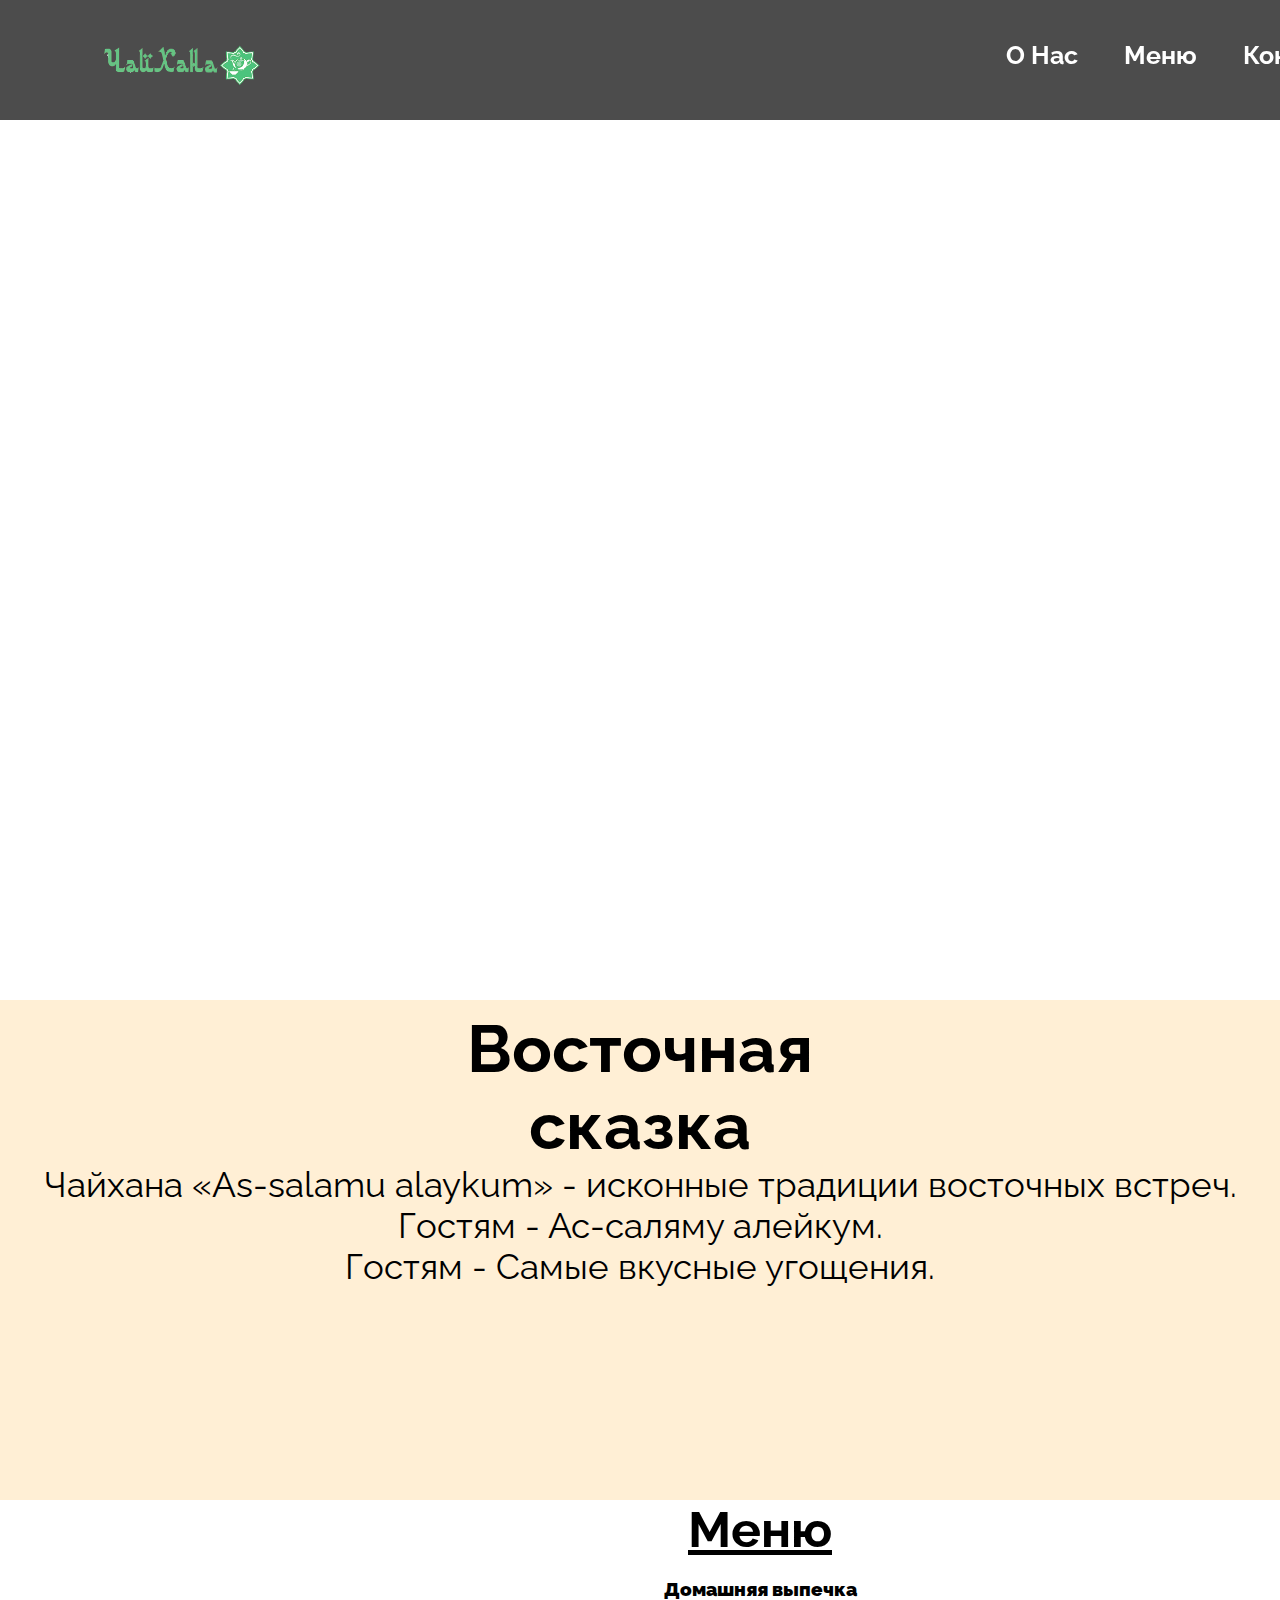
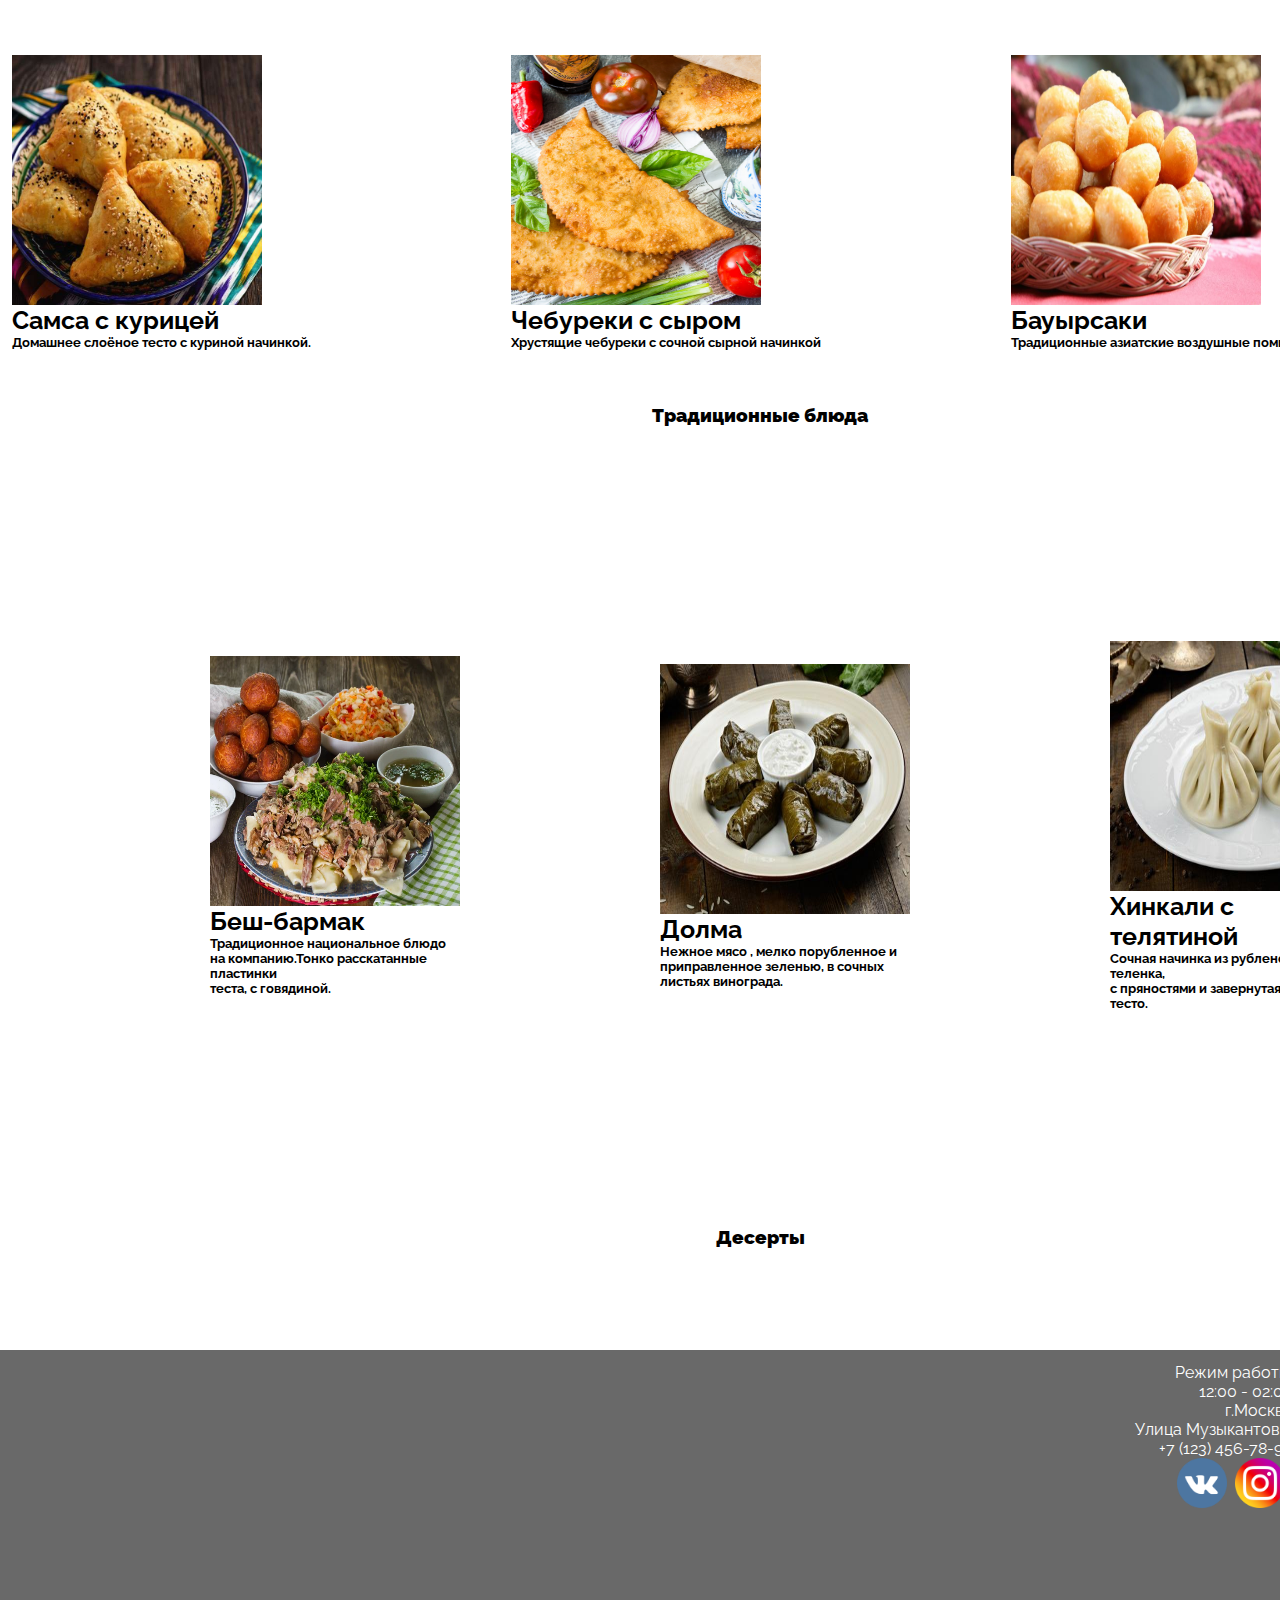
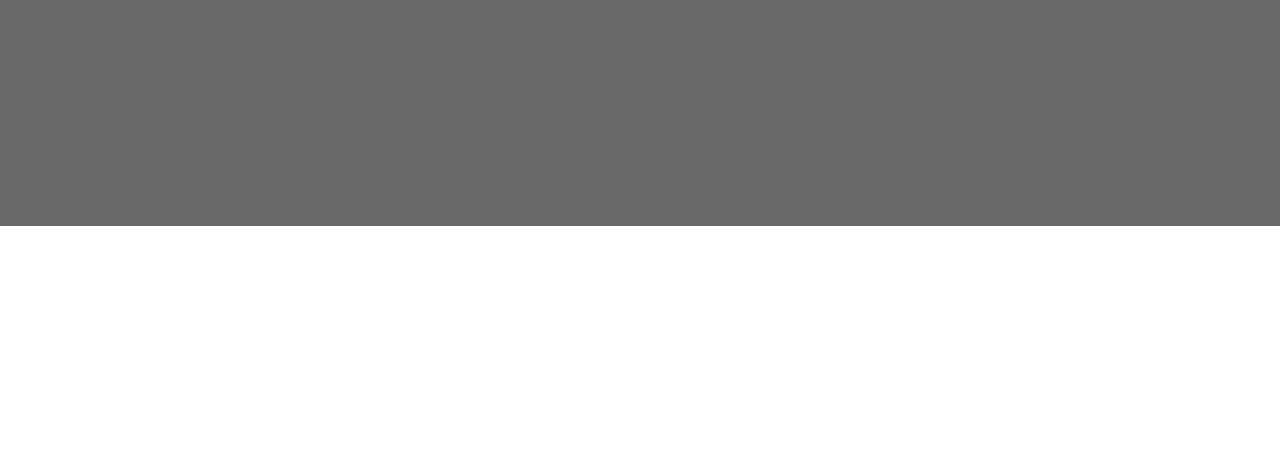
==== index.html @ 218a8a06 "Update index.html" ====
<html lang="en" dir="ltr">
  <head>
    <meta charset="utf-8">
    <meta name="viewport" content="width=device-width, initial-scale=1.0, maximum=scale=1.0, user-scalable=0">
    <meta name="yandex-verification" content="382c4664b16d73af" />
    <meta name="description" content=" Ресторан восточной кухни «As-salamu alaykum», в нашей чайхане, вы ощутите насыщенный вкус восточных традиций, которые подарят вам незабываемые эмоции на всю жизнь. ">
    <meta name="keywords" content="  Ресторан восточной кухни, Чайхана, ресторан в москве, поесть в москве, восточная кухня,восток,чайхона,беш-бармак,
    всоточные традиции, восточные десерты, традиционные десерты,традиции востока.  ">
    <!-- Yandex.Metrika counter -->
<script type="text/javascript" >
   (function(m,e,t,r,i,k,a){m[i]=m[i]||function(){(m[i].a=m[i].a||[]).push(arguments)};
   m[i].l=1*new Date();k=e.createElement(t),a=e.getElementsByTagName(t)[0],k.async=1,k.src=r,a.parentNode.insertBefore(k,a)})
   (window, document, "script", "https://mc.yandex.ru/metrika/tag.js", "ym");

   ym(86850653, "init", {
        clickmap:true,
        trackLinks:true,
        accurateTrackBounce:true,
        webvisor:true
   });
</script>
<noscript><div><img src="https://mc.yandex.ru/watch/86850653" style="position:absolute; left:-9999px;" alt="" /></div></noscript>
<!-- /Yandex.Metrika counter -->
    
<link rel="stylesheet" href="css/style.css">
<link rel="preconnect" href="https://fonts.googleapis.com">
<link rel="preconnect" href="https://fonts.gstatic.com" crossorigin>
<link href="https://fonts.googleapis.com/css2?family=Raleway:wght@300&display=swap" rel="stylesheet">
<link rel="stylesheet" href="https://cdn.jsdelivr.net/npm/bootstrap@5.1.3/dist/css/bootstrap.min.css" rel="stylesheet" integrity="sha384-1BmE4kWBq78iYhFldvKuhfTAU6auU8tT94WrHftjDbrCEXSU1oBoqyl2QvZ6jIW3" crossorigin="anonymous">
<link rel="preconnect" href="https://fonts.googleapis.com">
<link rel="preconnect" href="https://fonts.gstatic.com" crossorigin>
<link href="https://fonts.googleapis.com/css2?family=Oleo+Script+Swash+Caps&family=Raleway:wght@300&display=swap" rel="stylesheet">



    <title>Restaurant</title>
  </head>
  <body>
    <header>

      <div class="logo">
      <a href="#home-preview"><img class="graficlogo" src="img/logo.png" height="120" alt="logotip">
        <nav>
          <div class="topnav">
            <a href="#about">О Нас</a>
            <a href="#menu">Меню</a>
            <a href="#Contacts">Контакты</a>

          </div>
        </nav>
      </div>

    </header>
    <div id="home-preview">
      <div class="container">
    <h1> Чайхана «As-salamu alaykum»   <br>  <h6> РЕСТОРАН ВОСТОЧНОЙ КУХНИ </h6</h1>
      </div>
    </div>

    <div  id="about">
      <div class="container">
          <h1 > Восточная <br> сказка</h1>
          <p>
            Чайхана «As-salamu alaykum» - исконные традиции восточных встреч.
            <br>
              Гостям -  Ас-саляму алейкум.
            <br>
            Гостям - Самые вкусные угощения.
          </p>
        </div>
      </div>

      <div id="menu">
        <div class="container">
          <h1>Меню</h1>
          <br>
          <h3>  Домашняя выпечка</h3>

      <div class="vipechka">
  <table   width=100%  height="400px"  >

<tbody>

<tr>

<td width="400" height="400" ><img src="img/samsa.jpg" width="250" height="250" alt="samsa"><br> <h4>Самса с курицей</h4>
<h5>  Домашнее слоёное тесто с куриной начинкой. </h5>
</td>

<td  width="400" height="400"  >    <img src="img/cheb.jpg" width="250" height="250" alt="cheburek"><br> <h4>Чебуреки с сыром </h4>
<h5>Хрустящие чебуреки с сочной сырной начинкой  </h5> </td>

<td width="400" height="400"  ><img src="img/baur.jpeg" width="250" height="250"  alt="baursaki"> <br><h4> Бауырсаки</h4>
<h5>  Традиционные азиатские воздушные помпушки. </h5>
</td>

</tr>

</tbody>

</table>
</div>
<h3> Традиционные блюда </h3>
<div class="trad">
  <table width=100% height="400px"   cellspacing="200"    >
    <tbody>
      <tr>
        <td width="400" height="400"><img src="img/besh.jpeg" width="250" height="250" alt="beshbarmak"><br><h4> Беш-бармак</h4>
        <h5>Традиционное национальное блюдо на компанию.Тонко расскатанные пластинки <br> теста, с говядиной.</h5> </td>
        <td  width="400" height="400" > <img src="img/dolma.jpeg" width="250" height="250" alt="dolma"> <br> <h4>Долма </h4>
        <h5>  Нежное мясо , мелко порубленное и приправленное зеленью, в сочных листьях винограда.</h5>
        </td>
        <td width="400" height="400" > <img src="img/hinkal.jpeg"  width="250" height="250" alt="hinkali"> <br> <h4> Хинкали с телятиной </h4></h4>
      <h5>  Сочная начинка из рубленого мяса теленка, <br> с пряностями и завернутая в тонкое тесто.</h5> </td>
      </tr>
    </tbody>
  </table>

</div>
<h3>Десерты</h3>
<div class="Desert">
  <table width=100% height="400px" cellspacing="200"  >
    <tbody>
      <tr> <p>
        <td width="400" height="400" > <img src="img/chak.jpeg"width="250" height="250" alt="chak-chak"> <br> <h4> Чак-чак </h4>
    <h5>    Традиционная восточная сладость <br> с медовой заливкой.</h5>  </td>
        <td  width="400" height="400" > <img src="img/kunafe.jpeg" width="250" height="250" alt="kunafe">  <br>  <h4> Кунафе </h4>
      <h5>  Теплый восточный десерт <br> с сыром сулугуни и медом.</h5> </td>
        <td width="400" height="400" > <img src="img/Pahlava.jpeg" width="250" height="250" alt="Pahlava"> <br> <h4>  Пахлава </h4>
      <h5>  Ароматная, всоточная сладость <br> с ореховой прослойкой.</h5> </td>
        </p>
      </tr>
    </tbody>
  </table>
  </div>
</div>
</div>
<footer>
  <div id="Contacts">
  <p>  Режим работы: <br>
12:00 - 02:00 <br>
г.Москва
    <br>
Улица Музыкантов,8 <br>

+7 (123) 456-78-90 <br>
</p>


<a href="https://www.instagram.com/zerosixxteen/">
             <img src="img/inst.png"  alt="instagram" title="INST">
  <a href="https://vk.com/m6nexttime">
    <img src="img/vk.png" alt="vk" title="VK">        </a>

  </div>
<br>
<br>
<br>

<script type="text/javascript" charset="utf-8" async src="https://api-maps.yandex.ru/services/constructor/1.0/js/?um=constructor%3A57197ebb16a96d833505c282ef1ed8bad307172553e812049d65d460c258b60c&amp;width=100%25&amp;height=240&amp;lang=ru_RU&amp;scroll=true"></script>
</footer>

  </body>
</html>
---- css/style.css ----
*{
  margin: 0;
  padding: 0;
}
a{
text-decoration: none;
}
li{
  text-decoration: none;
  list-style: none;
}
header{

  font-family: 'Raleway', sans-serif;
  position: fixed;
  width: 100%;
  
  text-align: right;
  height: 150px;
}
header .logo img{
  margin-left: 50%;
}

body{
font-family: 'Raleway', sans-serif;
}
.container{
  padding: 10px;
}

#home-preview {
    background: url(https://stringfixer.com/files/114216615.jpg) no-repeat center;

    background-size: 100%;
    margin-top: 0px;
    padding-top: 0px;


    background-attachment: relative;
    background-position: center center;
    min-height: 1000px;
    width: 100%;

    -webkit-background-size: 100%;
    -moz-background-size: 100%;
    -o-background-size: 100%;
    background-size: 100%;
    -webkit-background-size: cover;
    -moz-background-size: cover;
    -o-background-size: cover;
    background-size: cover;
}
#home-preview .container h1{
    margin-left: 15%;
  margin-top: 400px;
  font-size: 70px;
font-family: 'Raleway', sans-serif;
  font-weight: bold;
  color: white;
}
#home-preview .container h6{
  margin-left: 5%;
  text-align: center;
  margin-top: 20px;
  font-size: 40px;
  font-family: 'Raleway', sans-serif;
  font-weight: bold;
  color: white;
}
#about{
background-color: #FFEFD5;
height: 500px;
margin-top: 0px;
padding-top: 0px;
text-align: center;
width: 100%;
}


#about h1{
  margin-top:0px;
  font-size: 66px;
  font-family: 'Raleway', sans-serif;
}
#about p{
  font-size:35px;
    font-family: 'Raleway', sans-serif;
}
#menu{
  background-color: white;
  width: 100%;
  height: 1450px;
font-family: 'Raleway', sans-serif;
  text-align: center;
  display: inline-block;
}
#menu .container{
  width: 1500px;
  padding-top: 0px;
  justify-content: center;
}
#menu .vipechka{
  justify-content: center;
}
#menu .trad{
  justify-content: center;
}
#menu .Desert{
  justify-content: center;
}
#menu h1{
  text-align: center;
  font-size: 80px;
  font-family: 'Raleway', sans-serif;
  text-decoration: underline;
}
#menu h2{
    text-align: center;
      font-family: 'Raleway', sans-serif;
}
#menu .vipechka{
  width: 100%;
}
#menu .container h3{
  text-align: center;
  font-family: 'Raleway', sans-serif;
  font-weight: 1000;
}
#menu .container h4{
    font-family: 'Raleway', sans-serif;
    font-size: 25px;

}
#menu .container h5{
  font-family: 'Raleway', sans-serif;
}
#menu p{
  align: left;
}
#menu h1{
  font-size: 50px;
  font-family: 'Raleway', sans-serif;
}
footer{

  position: relative;
  text-align: right;
  width: 100%;
  height: 450px;
  padding: 1%;
  background-color: #696969		;
  margin-top: 0px;
}
footer #Contacts img{
  width: 50px;
  height: 50px;
  float: right;
  margin-right: 8px;
}
footer #Contacts img:hover{
  color: black;
}
footer #Contacts p{
  color: white;
    font-family: 'Raleway', sans-serif;
}
footer .javascript{
  align:center
}

.logo{
  margin: 0;
  background: black;
  width:100%;
  display:flex;
  justify-content:left;
  opacity: 0.7;
}
.graficlogo{
  padding:5px;
  max-width: 100%;
  box-sizing: border-box;
  opacity:1;
}
nav{
  margin: auto;
  width: 500px;
  height: 100px;
}
header .topnav{
  width: 100%;
  font-size: 25px;
  margin-top: 30px;
  margin-left: 80%;

}
.topnav a{
  color: white;
  padding: 15px 20px;
  font-size: 25px;
  font-weight: bold;
  width: 30%;
}
@media screen and (max-width: 1200px) {
  #menu {

    width:70 %;
    height: 100%;
    display: flex;

  }
}
@media screen and (max-width: 834px) {
  #menu {

    width:60 %;
    height: 100%;
    display: flex;

  }
}
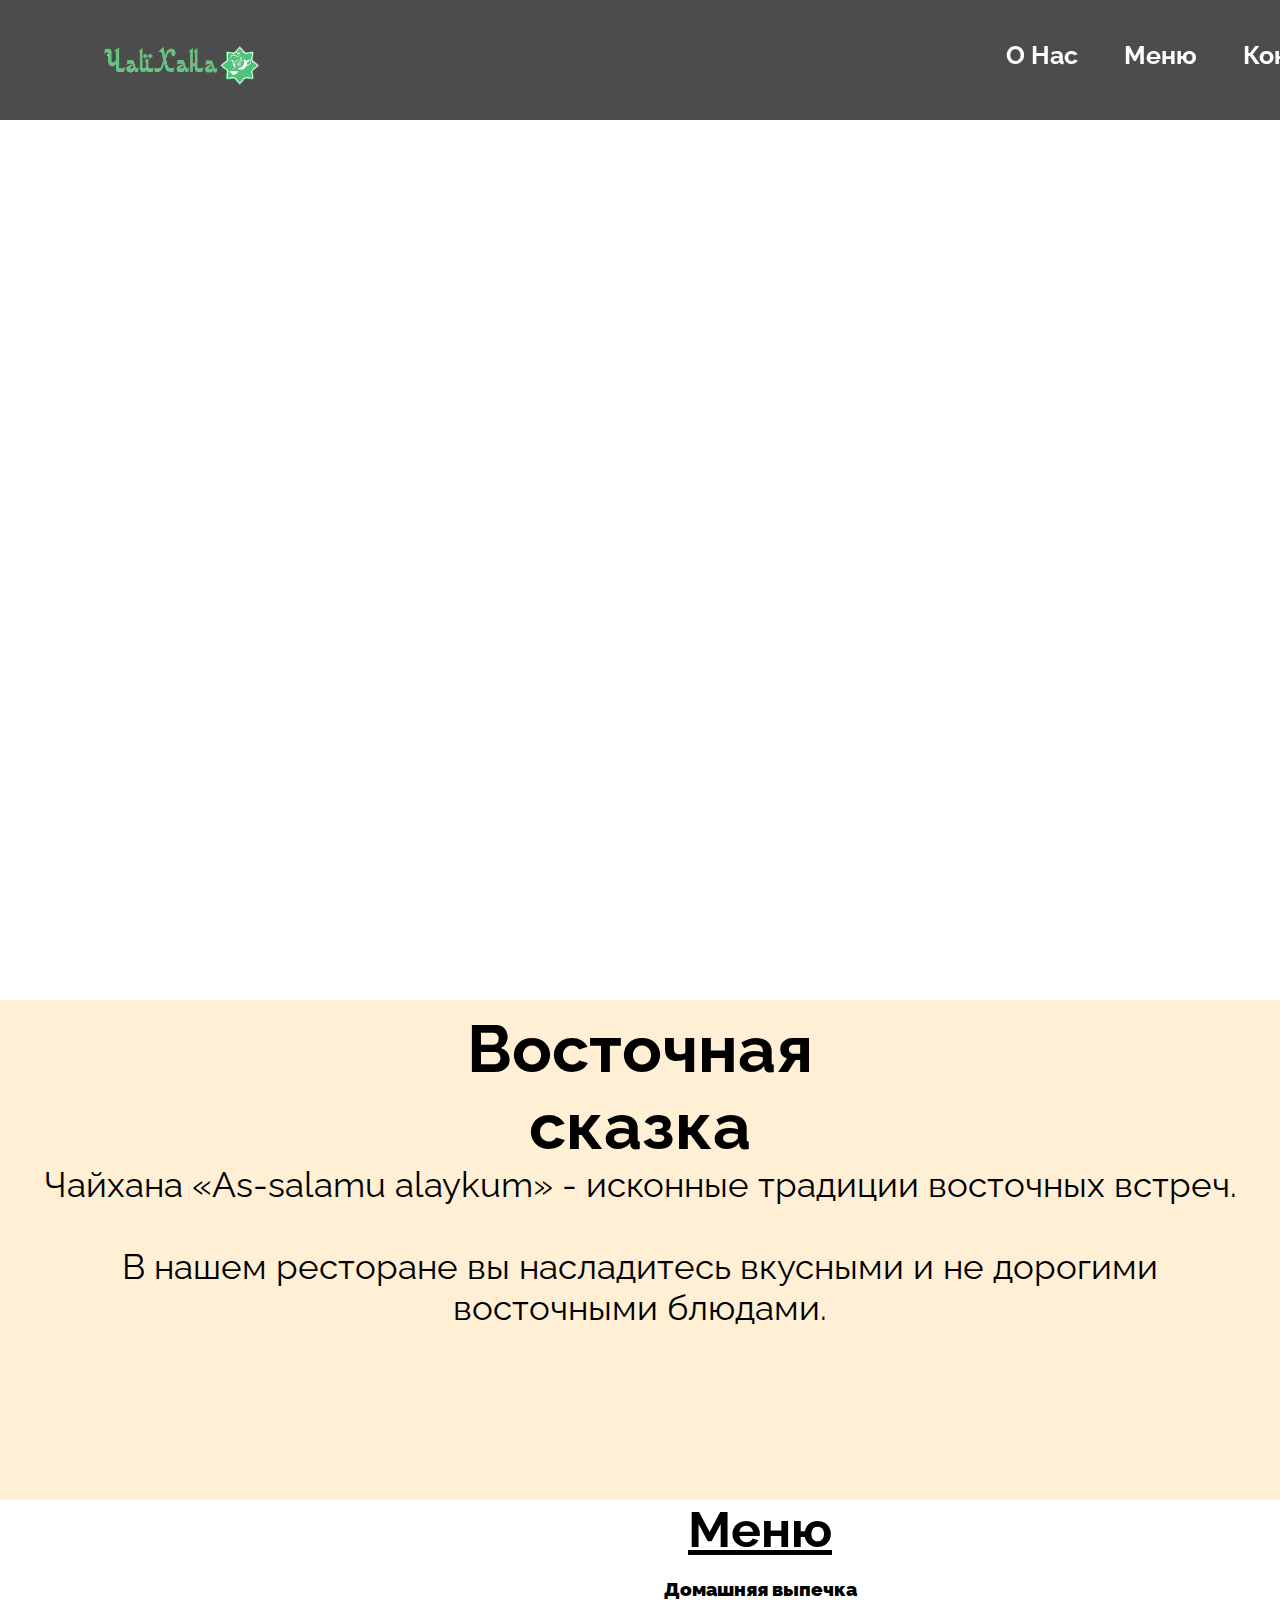
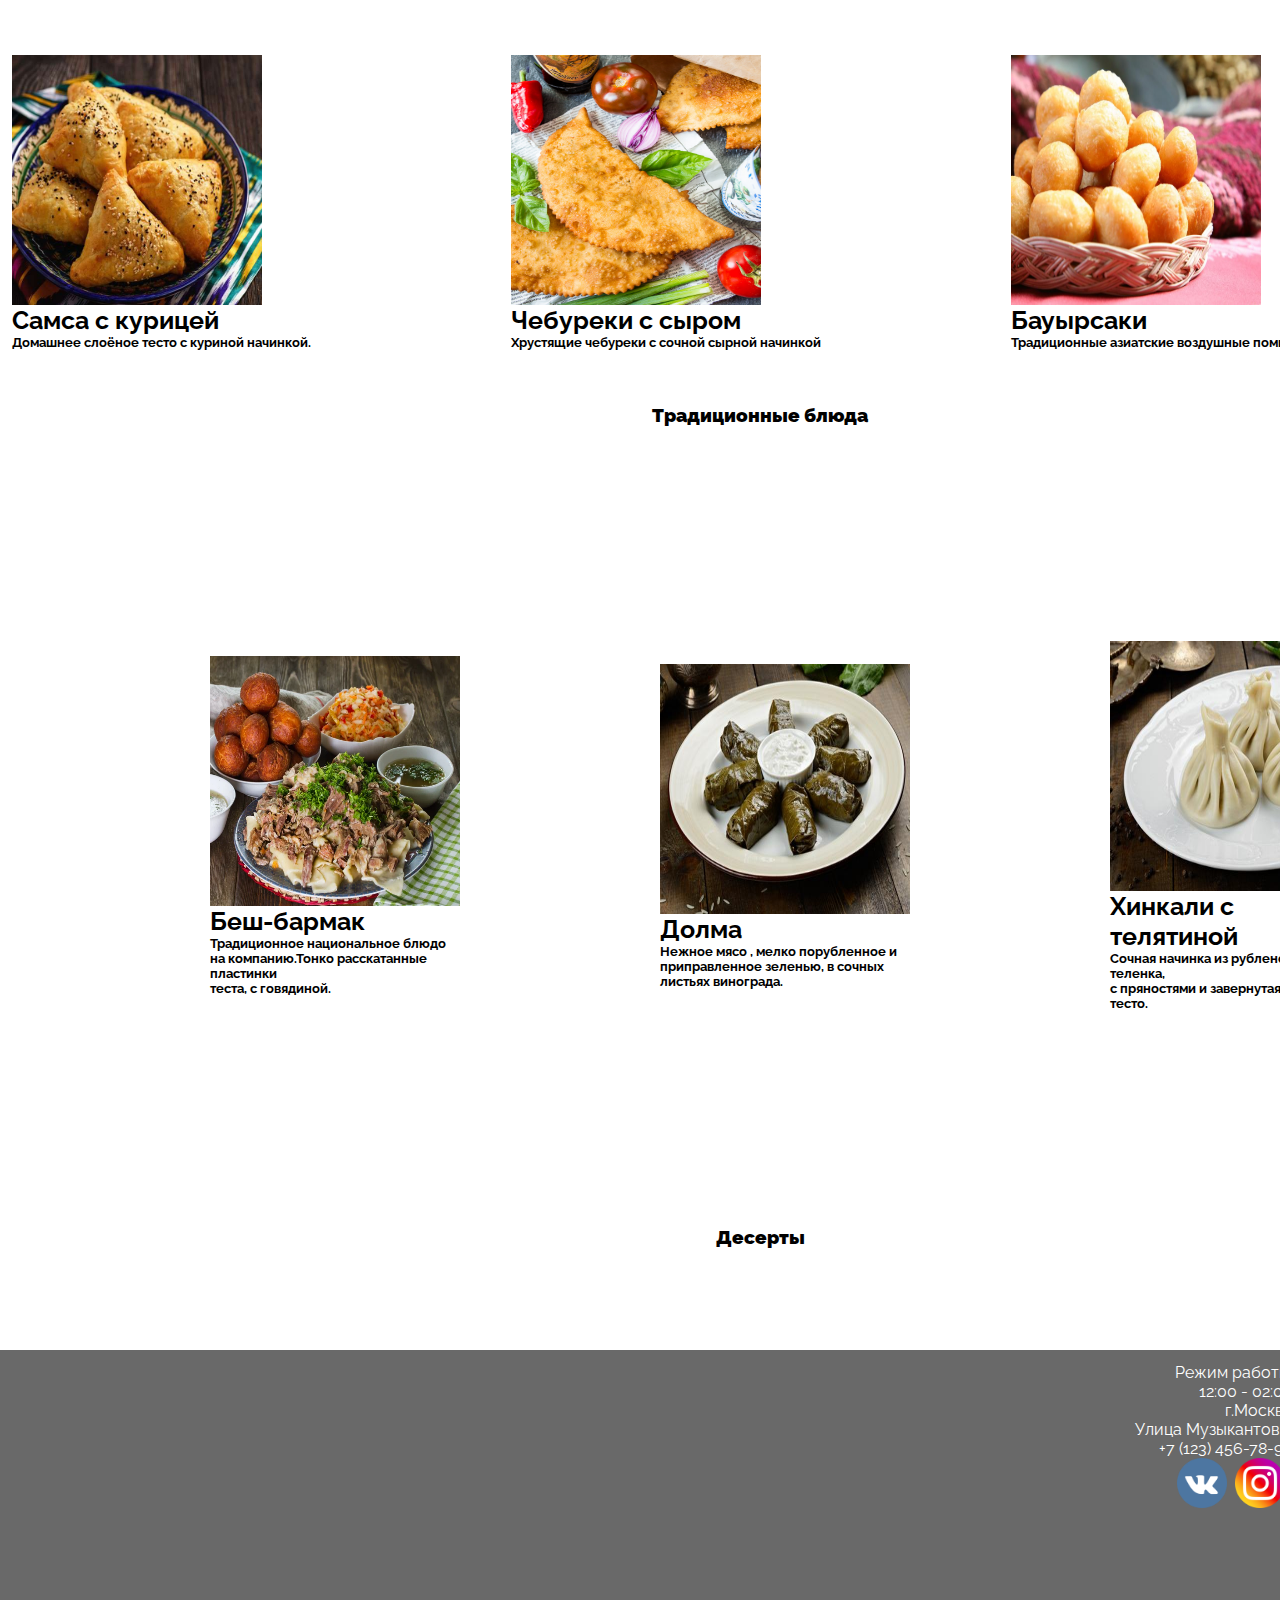
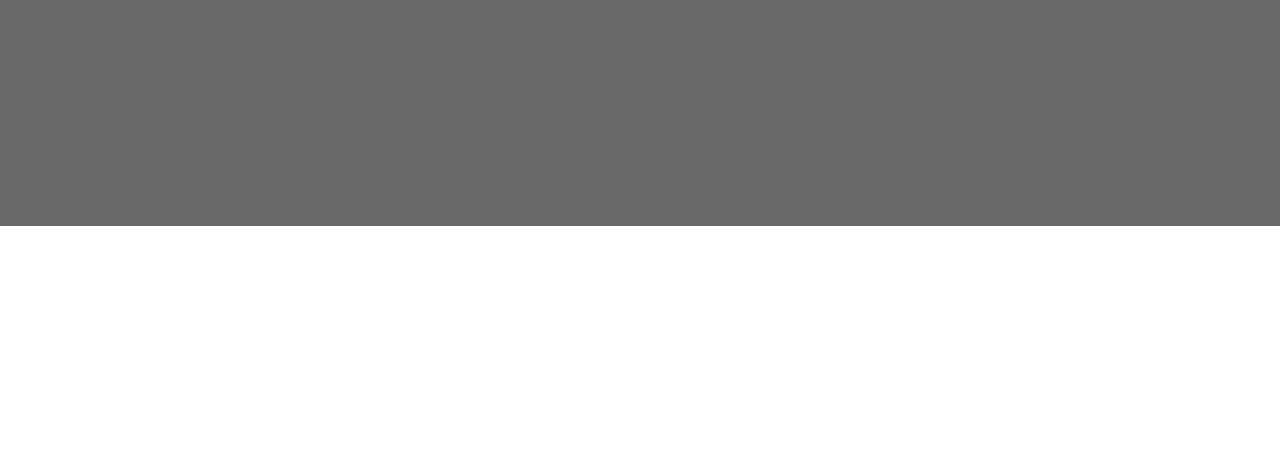
==== commit 445f428e: "Update index.html" ====
--- a/index.html
+++ b/index.html
@@ -5,7 +5,7 @@
     <meta name="yandex-verification" content="382c4664b16d73af" />
     <meta name="description" content=" Ресторан восточной кухни «As-salamu alaykum», в нашей чайхане, вы ощутите насыщенный вкус восточных традиций, которые подарят вам незабываемые эмоции на всю жизнь. ">
     <meta name="keywords" content="  Ресторан восточной кухни, Чайхана, ресторан в москве, поесть в москве, восточная кухня,восток,чайхона,беш-бармак,
-    всоточные традиции, восточные десерты, традиционные десерты,традиции востока.  ">
+    всоточные традиции, восточные десерты, традиционные десерты,традиции востока. ">
     <!-- Yandex.Metrika counter -->
 <script type="text/javascript" >
    (function(m,e,t,r,i,k,a){m[i]=m[i]||function(){(m[i].a=m[i].a||[]).push(arguments)};
@@ -61,11 +61,12 @@
       <div class="container">
           <h1 > Восточная <br> сказка</h1>
           <p>
-            Чайхана «As-salamu alaykum» - исконные традиции восточных встреч.
+              Чайхана «As-salamu alaykum» - исконные традиции восточных встреч.
             <br>
-              Гостям -  Ас-саляму алейкум.
             <br>
-            Гостям - Самые вкусные угощения.
+            В нашем ресторане вы  насладитесь вкусными и не дорогими <br>
+            восточными блюдами.
+            <br>
           </p>
         </div>
       </div>
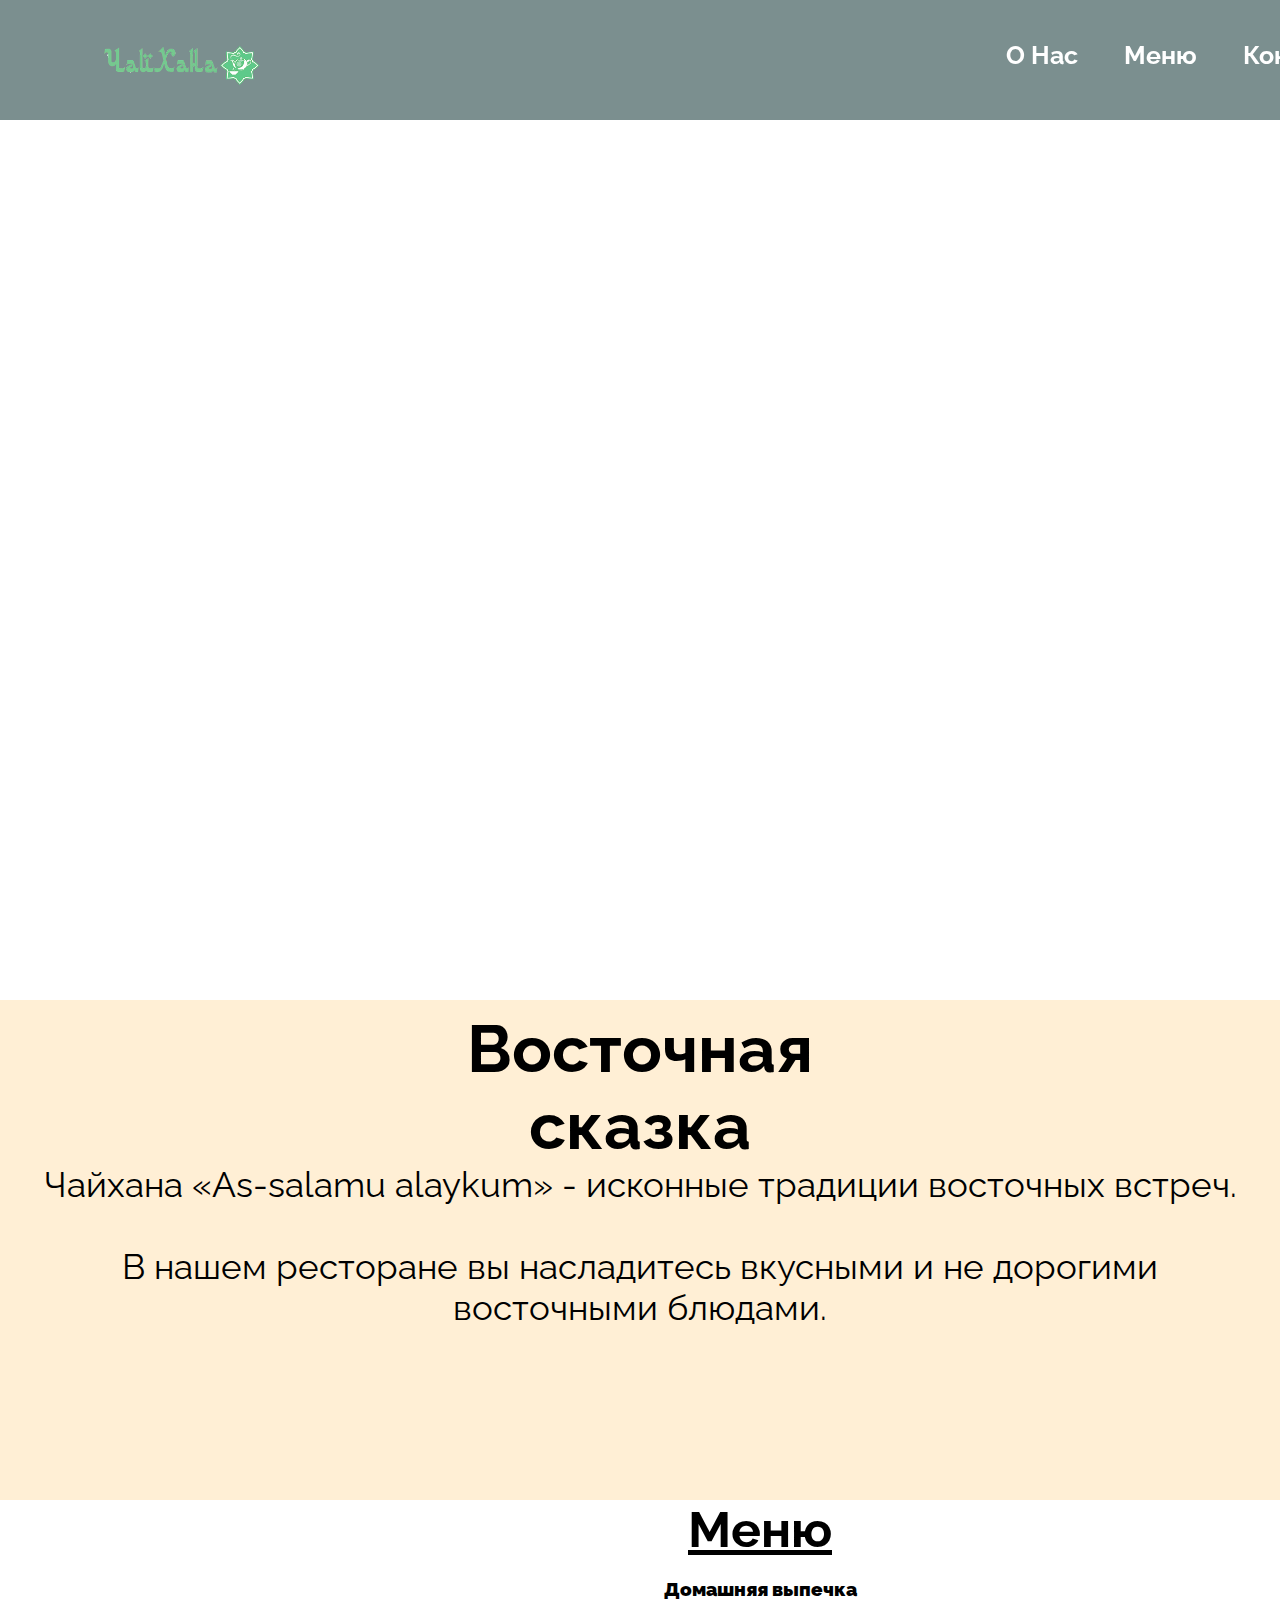
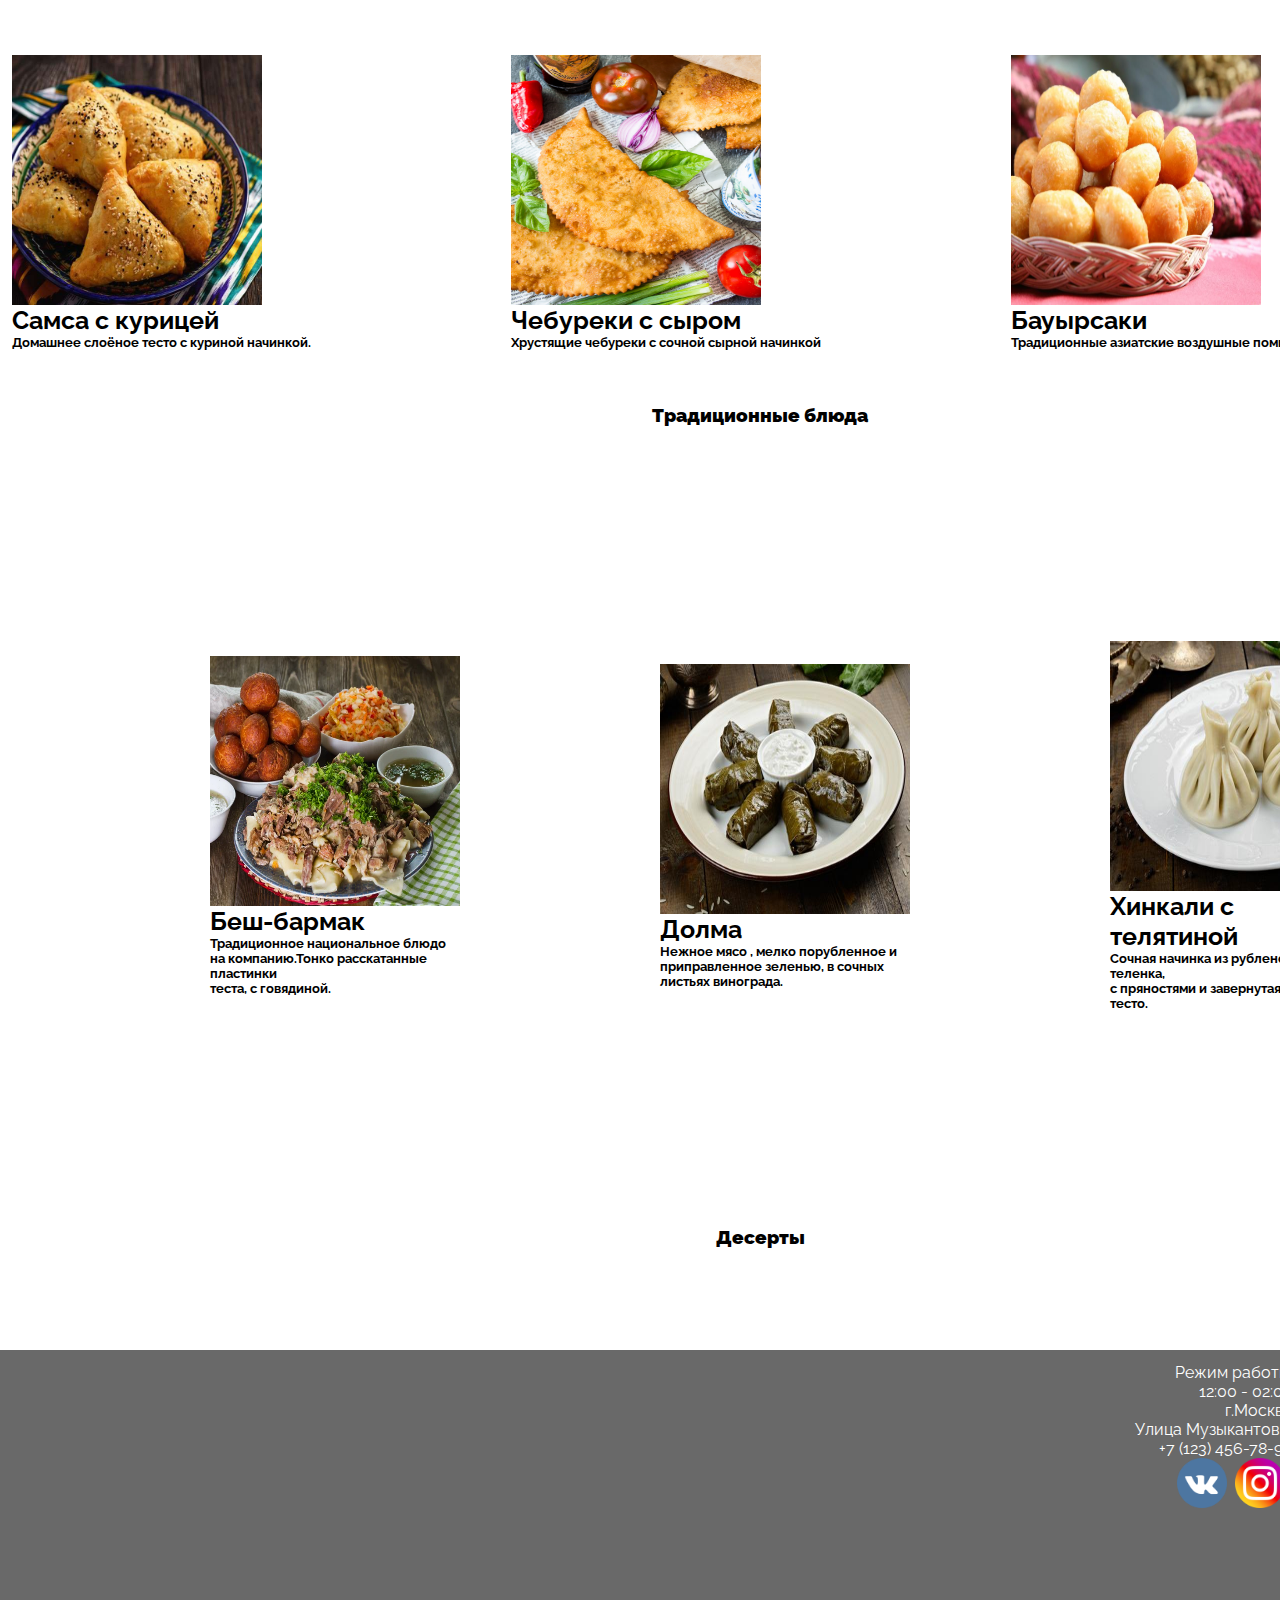
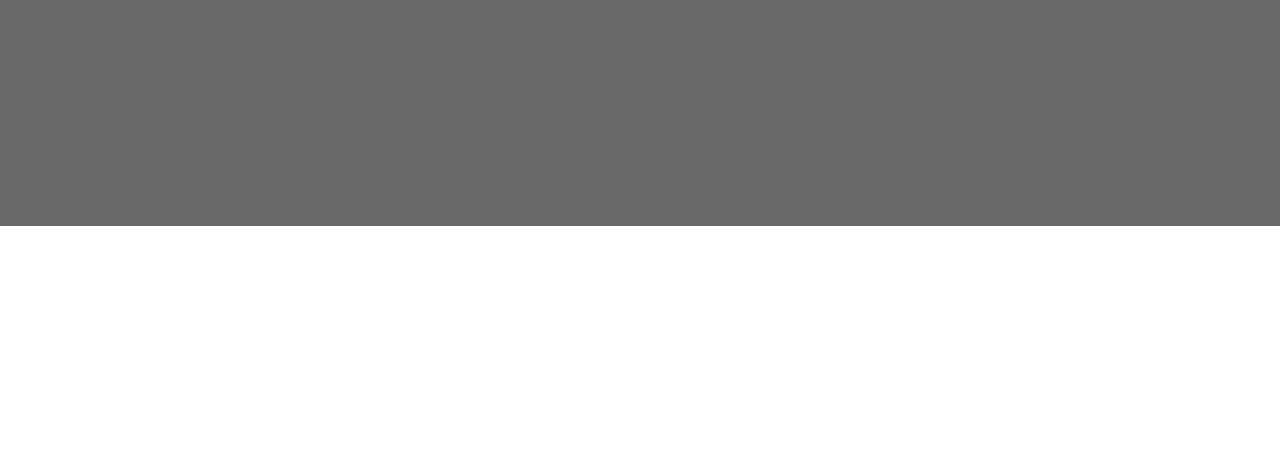
==== commit 32632156: "Update index.html" ====
--- a/index.html
+++ b/index.html
@@ -1,10 +1,10 @@
 <html lang="en" dir="ltr">
   <head>
     <meta charset="utf-8">
-    <meta name="viewport" content="width=device-width, initial-scale=1.0, maximum=scale=1.0, user-scalable=0">
+    <meta name="viewport" content="width=device-width, initial-scale=1.0">
     <meta name="yandex-verification" content="382c4664b16d73af" />
-    <meta name="description" content=" Ресторан восточной кухни «As-salamu alaykum», в нашей чайхане, вы ощутите насыщенный вкус восточных традиций, которые подарят вам незабываемые эмоции на всю жизнь. ">
-    <meta name="keywords" content="  Ресторан восточной кухни, Чайхана, ресторан в москве, поесть в москве, восточная кухня,восток,чайхона,беш-бармак,
+    <meta name="description" content=" Ресторан восточной кухни «As-salamu alaykum», наша чайхана готова принимать гостей 7 дней в неделю до поздней ночи, вы ощутите насыщенный вкус восточных традиций, которые подарят вам атмосферу востока.  ">
+    <meta name="keywords" content="  Ресторан восточной кухни, Чайхана, ресторан в москве, поесть в москве, восточная кухня,восток,чайхона,беш-бармак,самса,чебуреки, хинкал,
     всоточные традиции, восточные десерты, традиционные десерты,традиции востока. ">
     <!-- Yandex.Metrika counter -->
 <script type="text/javascript" >
--- a/css/style.css
+++ b/css/style.css
@@ -14,7 +14,7 @@
   font-family: 'Raleway', sans-serif;
   position: fixed;
   width: 100%;
-  
+  opacity: 0.9;
   text-align: right;
   height: 150px;
 }
@@ -171,7 +171,7 @@
 
 .logo{
   margin: 0;
-  background: black;
+  background: black	;
   width:100%;
   display:flex;
   justify-content:left;
@@ -202,21 +202,25 @@
   font-weight: bold;
   width: 30%;
 }
-@media screen and (max-width: 1200px) {
-  #menu {
-
-    width:70 %;
-    height: 100%;
+
+@media screen and (max-width: 1500px) {
+  .logo{
+    background: #2F4F4F	;
+    width: 100%;
     display: flex;
+    justify-content:left;
 
   }
 }
-@media screen and (max-width: 834px) {
-  #menu {
-
-    width:60 %;
-    height: 100%;
-    display: flex;
-
-  }
-}
+@media screen and (min-width:200px)
+{
+.body{
+display:none;
+}
+}
+@media screen and (min-width:700px)
+{
+.body{
+display:inline;
+}
+}
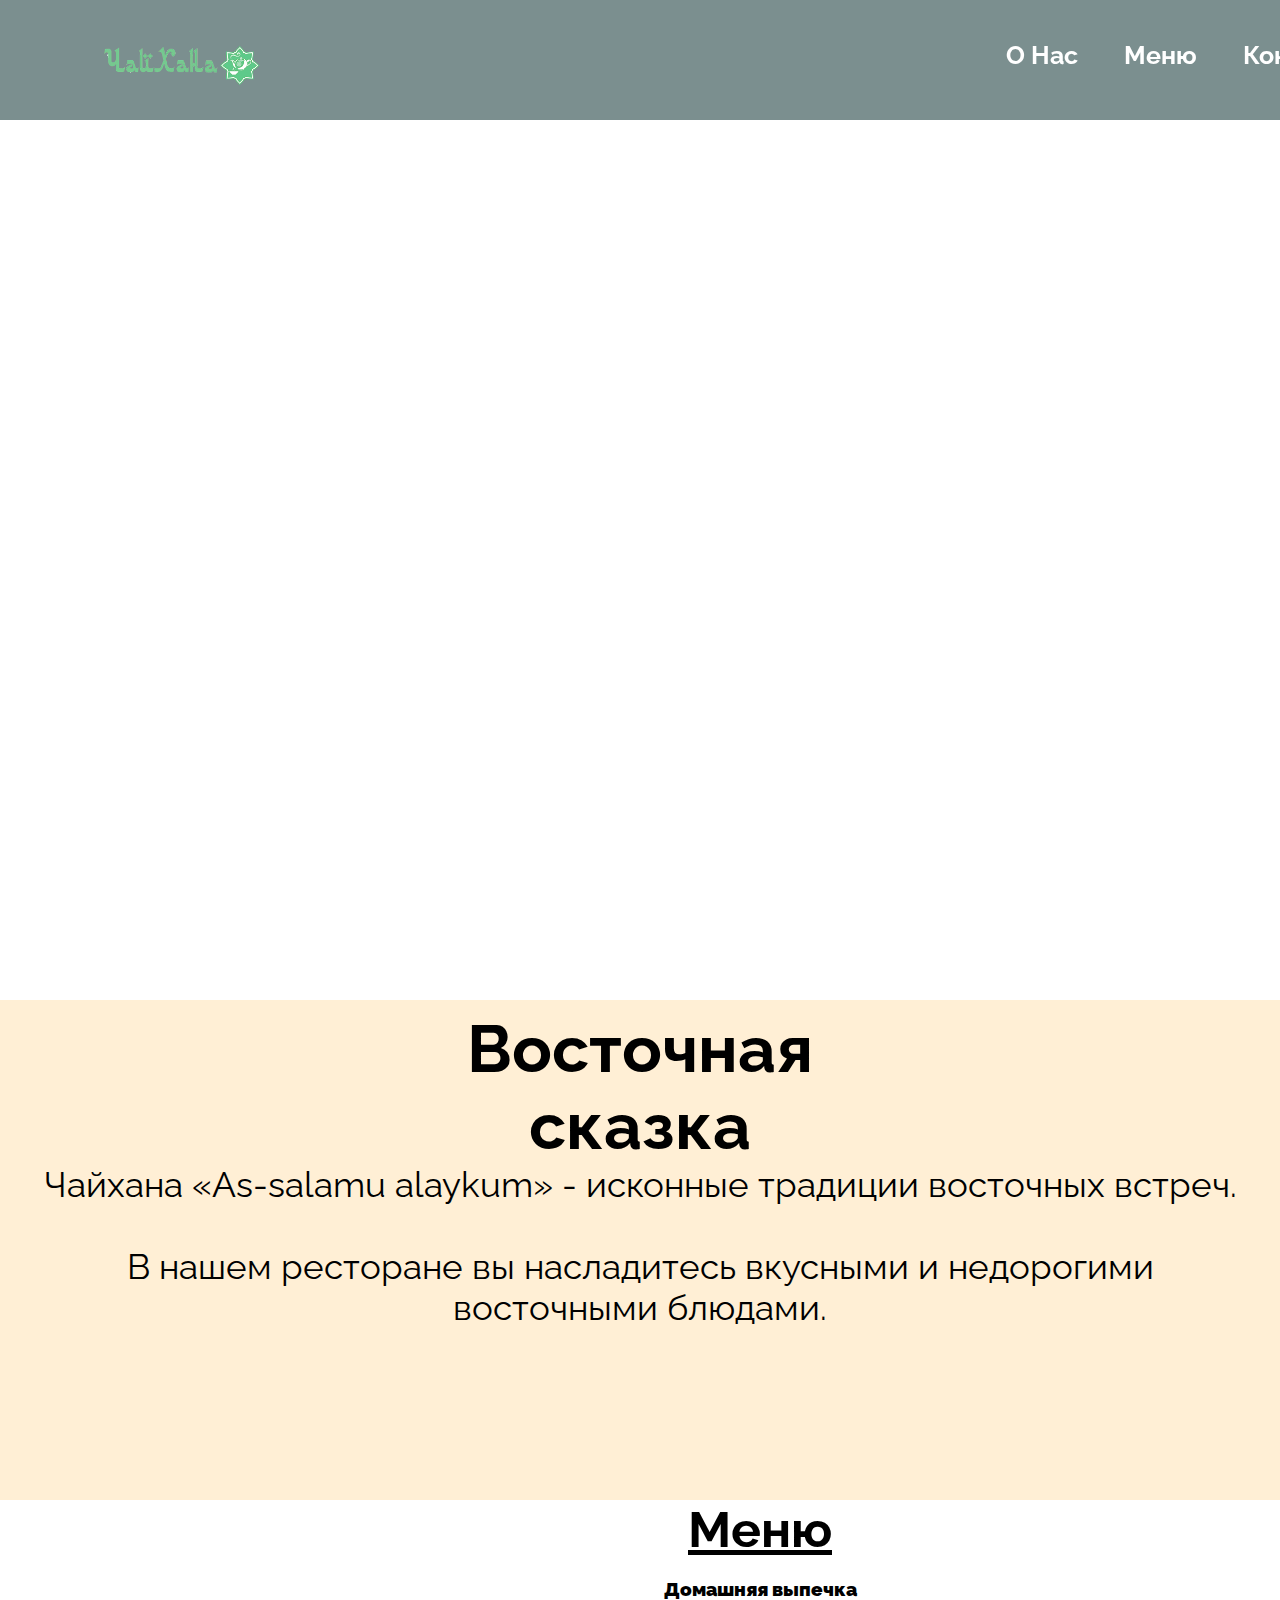
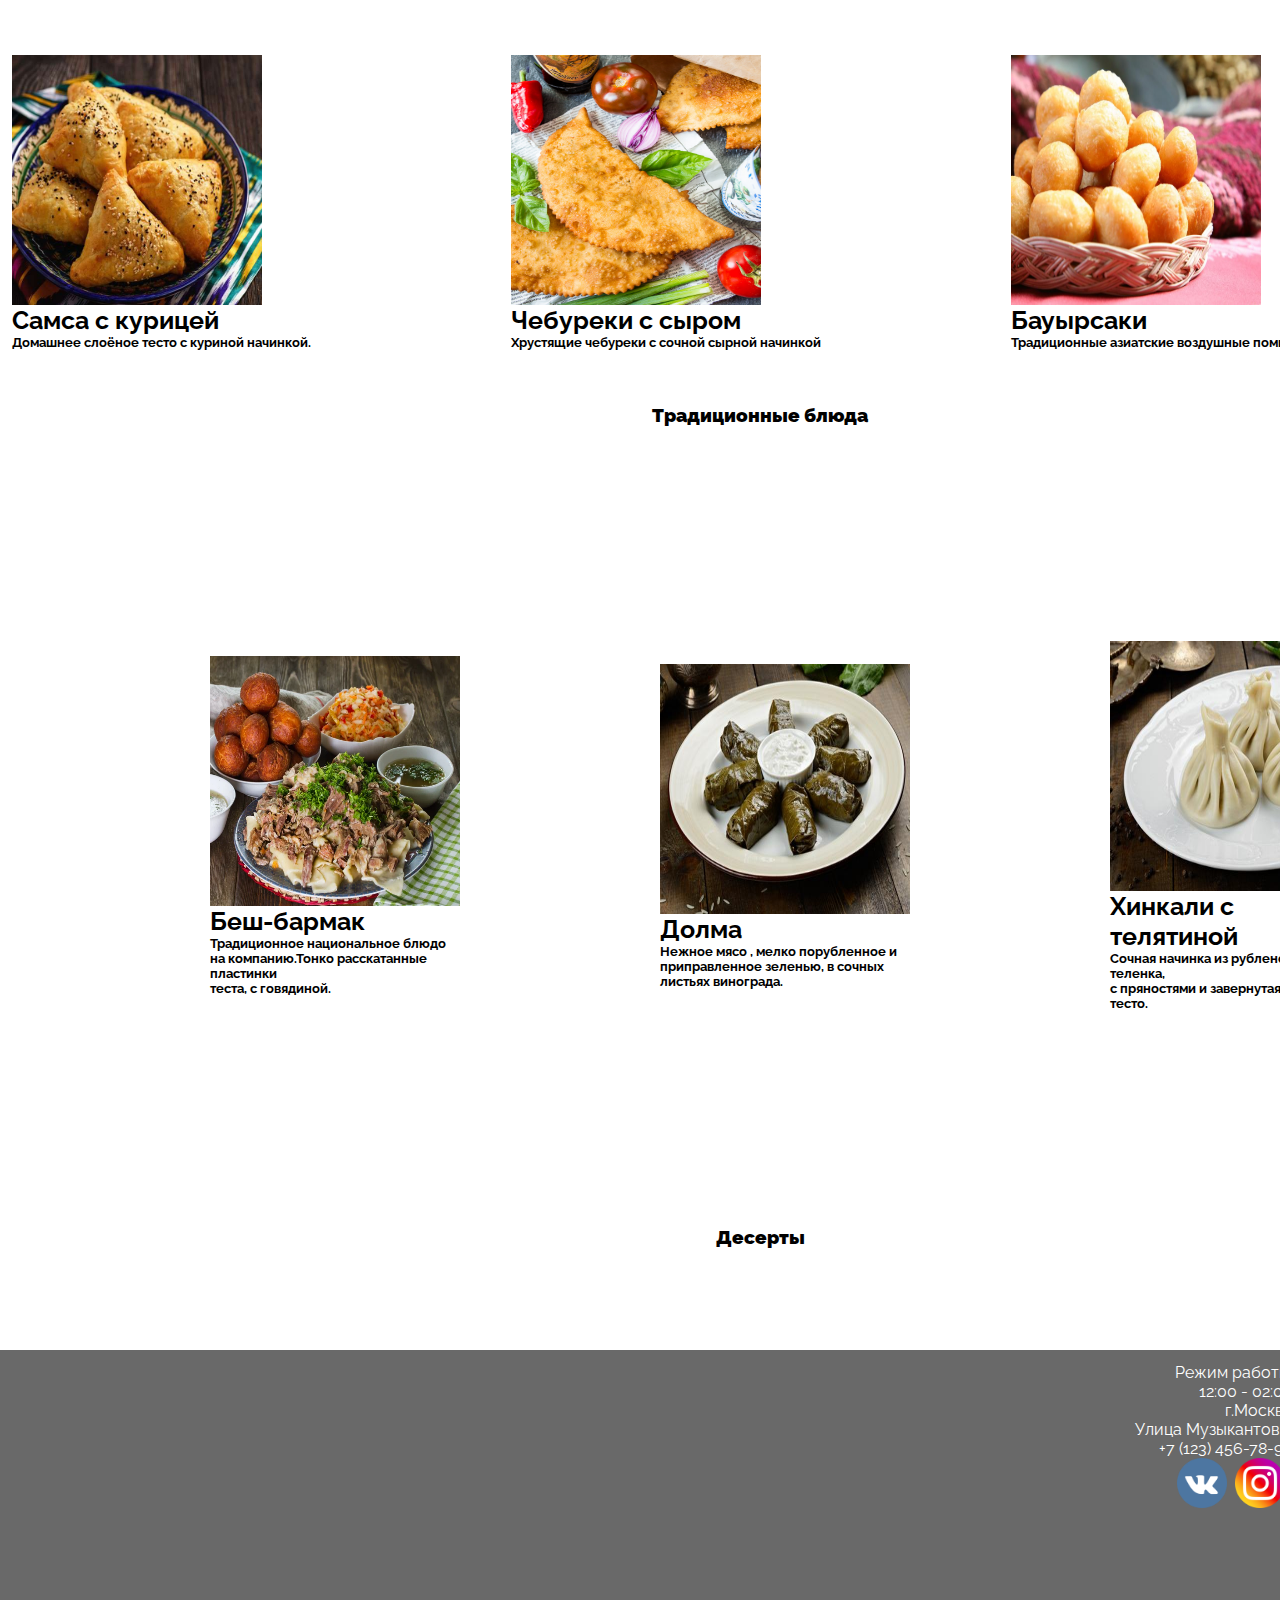
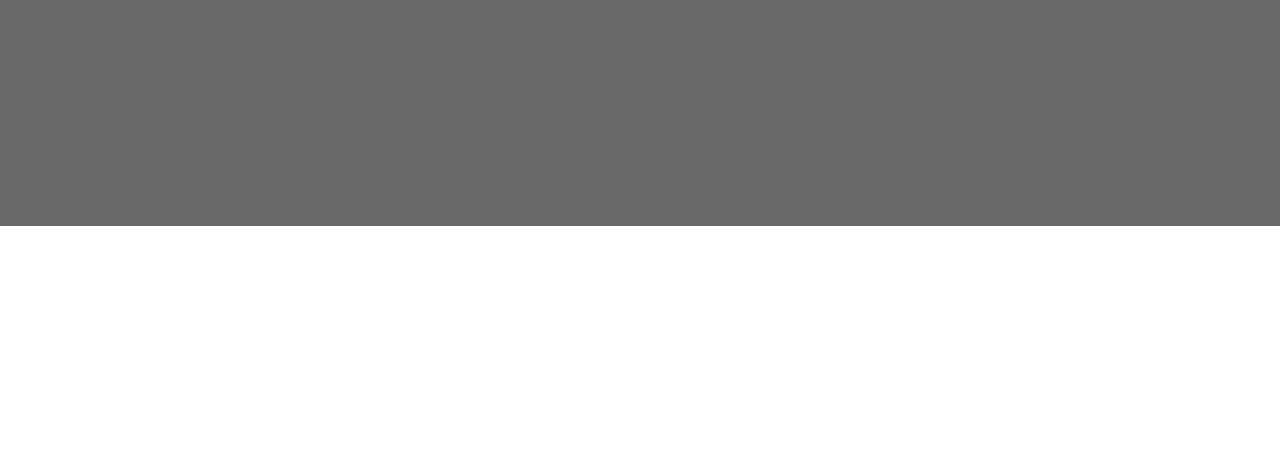
==== commit 8cf20d13: "Update index.html" ====
--- a/index.html
+++ b/index.html
@@ -4,7 +4,7 @@
     <meta name="viewport" content="width=device-width, initial-scale=1.0">
     <meta name="yandex-verification" content="382c4664b16d73af" />
     <meta name="description" content=" Ресторан восточной кухни «As-salamu alaykum», наша чайхана готова принимать гостей 7 дней в неделю до поздней ночи, вы ощутите насыщенный вкус восточных традиций, которые подарят вам атмосферу востока.  ">
-    <meta name="keywords" content="  Ресторан восточной кухни, Чайхана, ресторан в москве, поесть в москве, восточная кухня,восток,чайхона,беш-бармак,самса,чебуреки, хинкал,
+    <meta name="keywords" content="  Ресторан восточной кухни, Чайхана, ресторан в москве, поесть в москве, восточная кухня,восток,чайхона,беш-бармак,самса,чебуреки, хинкал,чак-чак,пахлава,
     всоточные традиции, восточные десерты, традиционные десерты,традиции востока. ">
     <!-- Yandex.Metrika counter -->
 <script type="text/javascript" >
@@ -64,7 +64,7 @@
               Чайхана «As-salamu alaykum» - исконные традиции восточных встреч.
             <br>
             <br>
-            В нашем ресторане вы  насладитесь вкусными и не дорогими <br>
+            В нашем ресторане вы  насладитесь вкусными и недорогими <br>
             восточными блюдами.
             <br>
           </p>
